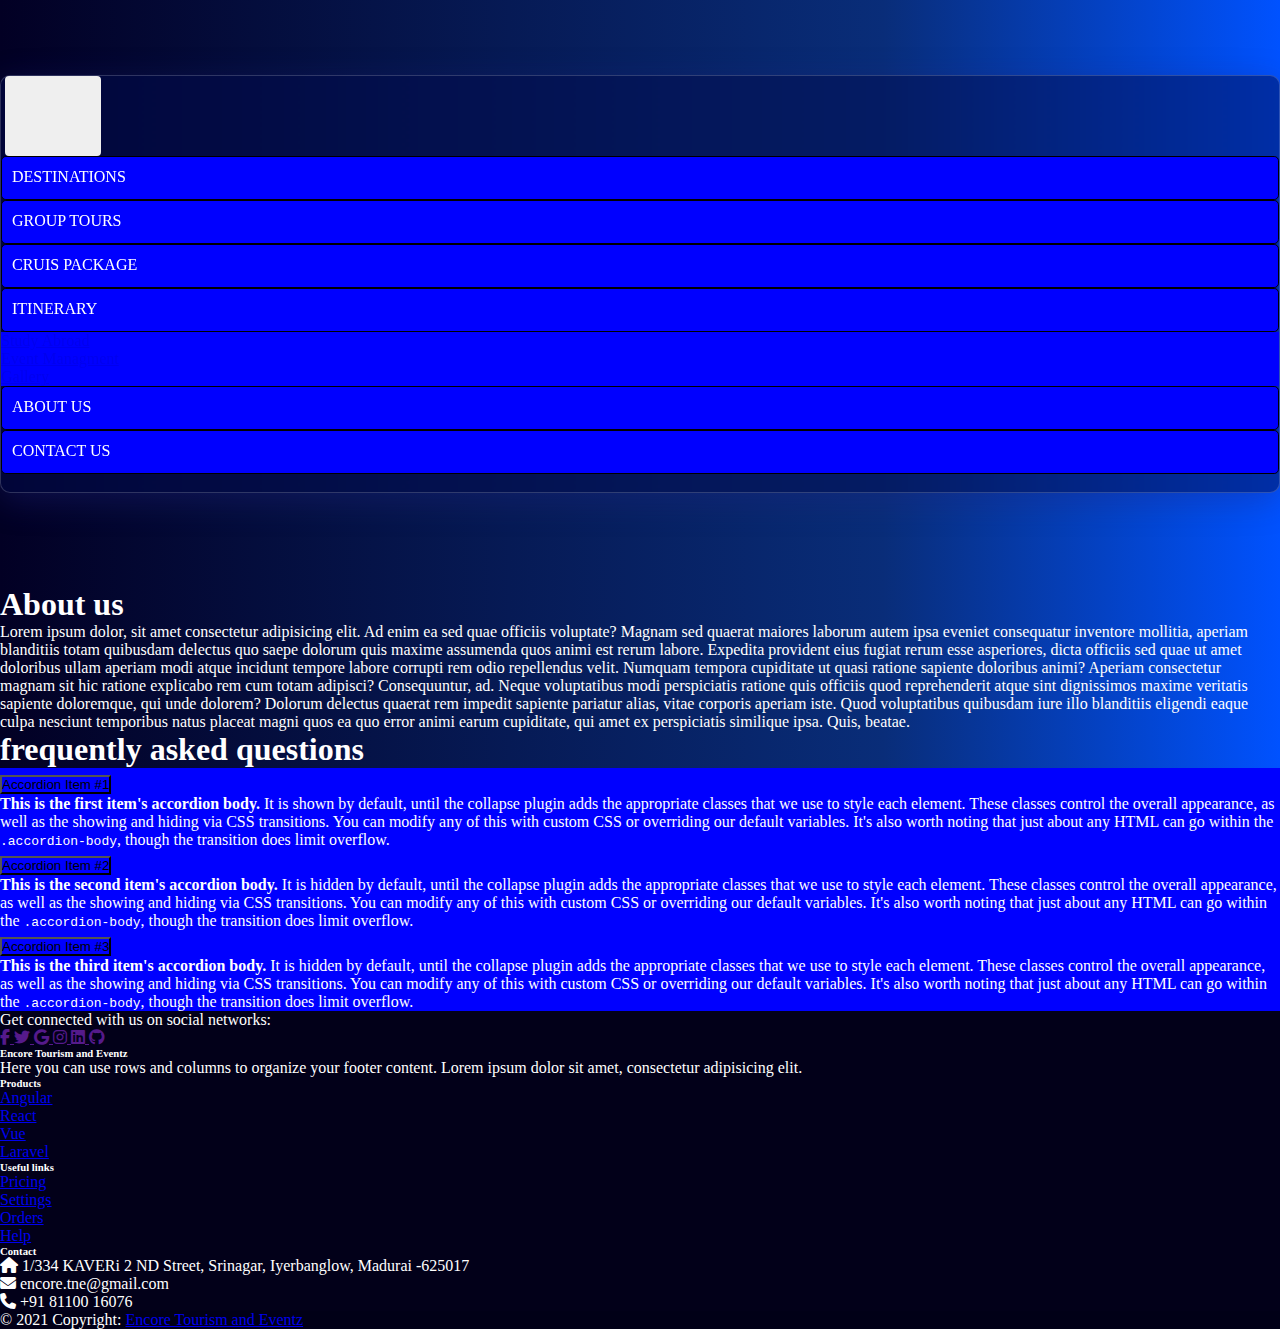
==== About_Us.html @ 34cb3ea1 "changes" ====
<!DOCTYPE html>
<html lang="en" style="overflow-x: hidden;">
<head>
    <meta charset="UTF-8">
    <meta name="viewport" content="width=device-width, initial-scale=1.0">
    <title>Document</title>
<!-- Font Awesome Icon Library -->
<link rel="stylesheet" href="https://cdnjs.cloudflare.com/ajax/libs/font-awesome/6.4.2/css/all.min.css">

    <!-- css  -->
    <link rel="stylesheet" href="./assets/css/style.css">
    <!-- boostrap css -->
    <link href="https://cdn.jsdelivr.net/npm/bootstrap@5.0.2/dist/css/bootstrap.min.css" rel="stylesheet" integrity="sha384-EVSTQN3/azprG1Anm3QDgpJLIm9Nao0Yz1ztcQTwFspd3yD65VohhpuuCOmLASjC" crossorigin="anonymous">

    <!-- on scroll animation  -->
<link href="https://unpkg.com/aos@2.3.1/dist/aos.css" rel="stylesheet">
<!-- swipper css  -->
<link
  rel="stylesheet"
  href="https://cdn.jsdelivr.net/npm/swiper@11/swiper-bundle.min.css"
/> 

</head>
<body style="overflow-x: hidden;">

<div class="container-fluid bg-gold pb-5">

    <div class="row">
        <div class="col-12 py-5_lg">
                <!-- nav  -->
                <nav class="navbar navbar-expand-lg fixed-top bg-nav
                ">
                    <div class="container-fluid">
                      <a class="navbar-brand " href="#"><img src="./assets/imgs/logo.png" height="100px" alt=""></a>
                      <button class="navbar-toggler" type="button" data-bs-toggle="collapse" data-bs-target="#navbarSupportedContent" aria-controls="navbarSupportedContent" aria-expanded="false" aria-label="Toggle navigation">
                        <span class="navbar-toggler-icon"></span>
                      </button>
                      <div class="collapse navbar-collapse" id="navbarSupportedContent">
                        <ul class="navbar-nav mx-auto mb-2 mb-lg-0">
                          <li class="nav-item">
                            <a class="nav-link active golden-btn mt-1 mx-2" aria-current="page" href="index.html">Destinations</a>
                          </li>
                          <li class="nav-item">
                            <a class="nav-link golden-btn mt-1 mx-2" href="Group_tours.html">Group tours</a>
                          </li>
                          <li class="nav-item">
                            <a class="nav-link golden-btn mt-1 mx-2" href="Cruis_packages.html">Cruis package</a>
                          </li>
                          <li class="nav-item">
                            <!-- <a class="nav-link golden-btn mt-1 mx-2" href="#">Itinerary</a> -->
                            <div class="dropdown ">
                              <span class="btn nav-link pt-2 text-start golden-btn mt-1 mx-2 dropdown-toggle drop_1" type="button" id="dropdownMenuButton1" data-bs-toggle="dropdown" aria-expanded="false">
                                Itinerary
                              </span>
                              <ul class="dropdown-menu " aria-labelledby="dropdownMenuButton1">
                                <li><a class="dropdown-item text-white  " href="study_abroad.html">Study Abroad</a></li>
                                <li><a class="dropdown-item text-white " href="event_managment.html">Event Managment</a></li>
                                <li><a class="dropdown-item text-white " href="gallery.html">Gallery</a></li>
                              </ul>
                            </div>
                          </li>
                          <li class="nav-item">
                            <a class="nav-link golden-btn mt-1 mx-2" href="About_Us.html">About Us</a>
                          </li>
                          <li class="nav-item">
                            <a class="nav-link golden-btn mt-1 mx-2" href="contact_us.html">Contact US</a>
                          </li>
                        </ul>
                        <form class="d-flex" role="search">
                      <img src="https://cdn3d.iconscout.com/3d/free/thumb/free-whatsapp-4703919-3915171.png?f=webp" height="70px" class="ms-2" alt=""> 
                      <img src="https://static.vecteezy.com/system/resources/previews/018/842/789/original/realistic-phone-call-button-hotline-and-call-center-icon-customer-support-service-3d-rendering-free-png.png" height="50px" class="ms-2 mt-2" alt=""> 
                         
                        </form>
                      </div>
                    </div>
                  </nav>
        </div>

        <div class="col-lg-6">
          <img src="./assets/imgs/aboutus.jpg" class="img-fluid" alt="">
        </div>

        <div class="col-lg-6 my-auto">
        <h1>About us</h1>
        <p>Lorem ipsum dolor, sit amet consectetur adipisicing elit. Ad enim ea sed quae officiis voluptate? Magnam sed quaerat maiores laborum autem ipsa eveniet consequatur inventore mollitia, aperiam blanditiis totam quibusdam delectus quo saepe dolorum quis maxime assumenda quos animi est rerum labore. Expedita provident eius fugiat rerum esse asperiores, dicta officiis sed quae ut amet doloribus ullam aperiam modi atque incidunt tempore labore corrupti rem odio repellendus velit. Numquam tempora cupiditate ut quasi ratione sapiente doloribus animi? Aperiam consectetur magnam sit hic ratione explicabo rem cum totam adipisci? Consequuntur, ad. Neque voluptatibus modi perspiciatis ratione quis officiis quod reprehenderit atque sint dignissimos maxime veritatis sapiente doloremque, qui unde dolorem? Dolorum delectus quaerat rem impedit sapiente pariatur alias, vitae corporis aperiam iste. Quod voluptatibus quibusdam iure illo blanditiis eligendi eaque culpa nesciunt temporibus natus placeat magni quos ea quo error animi earum cupiditate, qui amet ex perspiciatis similique ipsa. Quis, beatae.</p>
        </div>

<div class="col-lg-12 my-5">
  <h1 class="text-center">
    frequently asked questions
  </h1>
</div>

      <section class="col-lg-12">
        <div class="accordion" id="accordionExample">
          <div class="accordion-item golden_bg">
            <h2 class="accordion-header">
              <button class="accordion-button golden_bg" type="button" data-bs-toggle="collapse" data-bs-target="#collapseOne" aria-expanded="true" aria-controls="collapseOne">
                Accordion Item #1
              </button>
            </h2>
            <div id="collapseOne" class="accordion-collapse collapse show golden_bg" data-bs-parent="#accordionExample">
              <div class="accordion-body">
                <strong>This is the first item's accordion body.</strong> It is shown by default, until the collapse plugin adds the appropriate classes that we use to style each element. These classes control the overall appearance, as well as the showing and hiding via CSS transitions. You can modify any of this with custom CSS or overriding our default variables. It's also worth noting that just about any HTML can go within the <code>.accordion-body</code>, though the transition does limit overflow.
              </div>
            </div>
          </div>
          <div class="accordion-item golden_bg">
            <h2 class="accordion-header ">
              <button class="accordion-button collapsed golden_bg" type="button" data-bs-toggle="collapse" data-bs-target="#collapseTwo" aria-expanded="false" aria-controls="collapseTwo">
                Accordion Item #2
              </button>
            </h2>
            <div id="collapseTwo" class="accordion-collapse collapse" data-bs-parent="#accordionExample">
              <div class="accordion-body">
                <strong>This is the second item's accordion body.</strong> It is hidden by default, until the collapse plugin adds the appropriate classes that we use to style each element. These classes control the overall appearance, as well as the showing and hiding via CSS transitions. You can modify any of this with custom CSS or overriding our default variables. It's also worth noting that just about any HTML can go within the <code>.accordion-body</code>, though the transition does limit overflow.
              </div>
            </div>
          </div>
          <div class="accordion-item golden_bg">
            <h2 class="accordion-header">
              <button class="accordion-button collapsed golden_bg" type="button" data-bs-toggle="collapse" data-bs-target="#collapseThree" aria-expanded="false" aria-controls="collapseThree">
                Accordion Item #3
              </button>
            </h2>
            <div id="collapseThree" class="accordion-collapse collapse" data-bs-parent="#accordionExample">
              <div class="accordion-body">
                <strong>This is the third item's accordion body.</strong> It is hidden by default, until the collapse plugin adds the appropriate classes that we use to style each element. These classes control the overall appearance, as well as the showing and hiding via CSS transitions. You can modify any of this with custom CSS or overriding our default variables. It's also worth noting that just about any HTML can go within the <code>.accordion-body</code>, though the transition does limit overflow.
              </div>
            </div>
          </div>
        </div>
      </section>

     

       

    </div>
</div>

<!-- Footer -->
<footer class="text-center text-lg-start bg-animation text-muted ">
    <!-- Section: Social media -->
    <section class="d-flex justify-content-center justify-content-lg-between p-4 border-bottom">
      <!-- Left -->
      <div class="me-5 d-none d-lg-block">
        <span>Get connected with us on social networks:</span>
      </div>
      <!-- Left -->
  
      <!-- Right -->
      <div>
        <a href="" class="me-4 text-reset">
          <i class="fab fa-facebook-f"></i>
          
        </a>
        <a href="" class="me-4 text-reset">
          <i class="fab fa-twitter"></i>
        </a>
        <a href="" class="me-4 text-reset">
          <i class="fab fa-google"></i>
        </a>
        <a href="" class="me-4 text-reset">
          <i class="fab fa-instagram"></i>
        </a>
        <a href="" class="me-4 text-reset">
          <i class="fab fa-linkedin"></i>
        </a>
        <a href="" class="me-4 text-reset">
          <i class="fab fa-github"></i>
        </a>
      </div>
      <!-- Right -->
    </section>
    <!-- Section: Social media -->
  
    <!-- Section: Links  -->
    <section class="">
      <div class="container text-center text-md-start mt-5">
        <!-- Grid row -->
        <div class="row mt-3">
          <!-- Grid column -->
          <div class="col-md-3 col-lg-4 col-xl-3 mx-auto mb-4">
            <!-- Content -->
            <h6 class="text-uppercase fw-bold mb-4">
                Encore Tourism and Eventz
            </h6>
            <p>
              Here you can use rows and columns to organize your footer content. Lorem ipsum
              dolor sit amet, consectetur adipisicing elit.
            </p>
          </div>
          <!-- Grid column -->
  
          <!-- Grid column -->
          <div class="col-md-2 col-lg-2 col-xl-2 mx-auto mb-4">
            <!-- Links -->
            <h6 class="text-uppercase fw-bold mb-4">
              Products
            </h6>
            <p>
              <a href="#!" class="text-reset">Angular</a>
            </p>
            <p>
              <a href="#!" class="text-reset">React</a>
            </p>
            <p>
              <a href="#!" class="text-reset">Vue</a>
            </p>
            <p>
              <a href="#!" class="text-reset">Laravel</a>
            </p>
          </div>
          <!-- Grid column -->
  
          <!-- Grid column -->
          <div class="col-md-3 col-lg-2 col-xl-2 mx-auto mb-4">
            <!-- Links -->
            <h6 class="text-uppercase fw-bold mb-4">
              Useful links
            </h6>
            <p>
              <a href="#!" class="text-reset">Pricing</a>
            </p>
            <p>
              <a href="#!" class="text-reset">Settings</a>
            </p>
            <p>
              <a href="#!" class="text-reset">Orders</a>
            </p>
            <p>
              <a href="#!" class="text-reset">Help</a>
            </p>
          </div>
          <!-- Grid column -->
  
          <!-- Grid column -->
          <div class="col-md-4 col-lg-3 col-xl-3 mx-auto mb-md-0 mb-4">
            <!-- Links -->
            <h6 class="text-uppercase fw-bold mb-4">Contact</h6>
            <p><i class="fas fa-home me-3"></i> 1/334 KAVERi 2 ND Street, Srinagar, Iyerbanglow, Madurai -625017</p>
            <p>
              <i class="fas fa-envelope me-3"></i>
              encore.tne@gmail.com
            </p>
            <p><i class="fas fa-phone me-3"></i> +91 81100 16076</p>
          </div>
          <!-- Grid column -->
        </div>
        <!-- Grid row -->
      </div>
    </section>
    <!-- Section: Links  -->
  
    <!-- Copyright -->
    <div class="text-center p-4" style="background-color: rgba(0, 0, 0, 0.05);">
      © 2021 Copyright:
      <a class="text-reset fw-bold" href="#"> Encore Tourism and Eventz</a>
    </div>
    <!-- Copyright -->
  </footer>
  <!-- Footer -->


<!-- boostrap js -->
    <script src="https://cdn.jsdelivr.net/npm/@popperjs/core@2.9.2/dist/umd/popper.min.js" integrity="sha384-IQsoLXl5PILFhosVNubq5LC7Qb9DXgDA9i+tQ8Zj3iwWAwPtgFTxbJ8NT4GN1R8p" crossorigin="anonymous"></script>
<script src="https://cdn.jsdelivr.net/npm/bootstrap@5.0.2/dist/js/bootstrap.min.js" integrity="sha384-cVKIPhGWiC2Al4u+LWgxfKTRIcfu0JTxR+EQDz/bgldoEyl4H0zUF0QKbrJ0EcQF" crossorigin="anonymous"></script>

<!-- on scroll animation  -->
<script src="https://unpkg.com/aos@2.3.1/dist/aos.js"></script>



<!-- swipper js  -->
<script src="https://cdn.jsdelivr.net/npm/swiper@11/swiper-bundle.min.js"></script>

<!-- js  -->
<script src="./assets/js/main.js"></script>
</body>
</html>
---- assets/css/style.css ----
/* icon boostrap  */ 

@import url("https://cdn.jsdelivr.net/npm/bootstrap-icons@1.11.2/font/bootstrap-icons.min.css");

*{
  box-sizing: border-box;
  margin: 0;
  padding: 0;
} 

body, .bg-gold{
    height:100%;
    width:100%;
    margin:0;
    color: white;
    /* position:absolute; */
}
.bg-gold{
    /* background: radial-gradient(ellipse farthest-corner at right bottom, #FEDB37 0%, #FDB931 8%, #9f7928 30%, #8A6E2F 40%, transparent 80%),
    radial-gradient(ellipse farthest-corner at left top, #FFFFFF 0%, #FFFFAC 8%, #D1B464 25%, #5d4a1f 62.5%, #5d4a1f 100%); */
    /* background: radial-gradient(circle at 85.4% 50.8%, rgb(14, 72, 222) 0%, rgb(3, 22, 65) 74.2%); */
    /* background: rgb(2,0,36);
background: linear-gradient(90deg, rgba(2,0,36,1) 0%, rgba(9,45,121,1) 51%, rgba(0,82,255,1) 100%); */
background: rgb(2,0,36);
background: linear-gradient(90deg, rgba(2,0,36,1) 0%, rgba(9,45,121,1) 69%, rgba(0,82,255,1) 100%);
}


 .golden-btn + .golden-btn { margin-top: 1em;

}
  
  .golden-btn {
    display: inline-block;
    outline: none;
    font-family: inherit;
    font-size: 1em;
    box-sizing: border-box;
    border: none;
    border-radius: .3em;
    height: 2.75em;
    line-height: 2.5em;
    text-transform: uppercase;
    padding: 0 1em;
    /* box-shadow: 0 3px 6px rgba(0,0,0,.16), 0 3px 6px rgba(110,80,20,.4),
                inset 0 -2px 5px 1px rgba(139,66,8,1),
                inset 0 -1px 1px 3px rgba(250,227,133,1); */
    /* background-image: linear-gradient(160deg, #a54e07, #b47e11, #fef1a2, #bc881b, #a54e07); */
    background-color: #0000FF;
    border: 1px solid black;
    color: white;
    /* text-shadow: 0 2px 2px rgba(250, 227, 133, 1); */
    cursor: pointer;
    transition: all .2s ease-in-out;
    background-size: 100% 100%;
    background-position:center;
  }
  .golden-btn:focus,
  .golden-btn:hover {
    /* background-size: 150% 150%;
    box-shadow: 0 10px 20px rgba(0,0,0,0.19), 0 6px 6px rgba(0,0,0,0.23),
                  inset 0 -2px 5px 1px #b17d10,
                  inset 0 -1px 1px 3px rgba(250,227,133,1);
    border: 1px solid rgba(165,93,7,.6);
    color: rgba(120,50,5,.8); */
    color: white;
  }
  /* .golden-btn:active {
    box-shadow: 0 3px 6px rgba(0,0,0,.16), 0 3px 6px rgba(110,80,20,.4),
                inset 0 -2px 5px 1px #b17d10,
                  inset 0 -1px 1px 3px rgba(250,227,133,1);
  } */

  .nav-link {
    display: block;
    padding:0px 10px !important;
    color: #0d6efd;
    text-decoration: none;
    transition: color .15s ease-in-out,background-color .15s ease-in-out,border-color .15s ease-in-out;
}


@import url(https://fonts.googleapis.com/css?family=Roboto:300,400);
@import url(https://maxcdn.bootstrapcdn.com/font-awesome/4.4.0/css/font-awesome.min.css);
figure.snip1390 {
  font-family: 'Roboto', Arial, sans-serif;
  position: relative;
  overflow: hidden;
  margin: 10px;
  min-width: 230px;
  /* max-width: 315px; */
  width: 100%;
  color: #000000;
  text-align: center;
  font-size: 16px;
  background-color: #2c344799;
  padding: 30px;
  background-image: linear-gradient(-25deg, rgba(0, 0, 0, 0.2) 0%, rgba(255, 255, 255, 0.1) 100%);
  -webkit-box-sizing: border-box;
  box-sizing: border-box;
}
figure.snip1390 *,
figure.snip1390 *:before,
figure.snip1390 *:after {
  -webkit-box-sizing: border-box;
  box-sizing: border-box;
  -webkit-transition: all 0.35s ease;
  transition: all 0.35s ease;
}
figure.snip1390 figcaption {
  width: 100%;
}
figure.snip1390 h2,
figure.snip1390 h4,
figure.snip1390 blockquote {
  margin: 0;
}
figure.snip1390 h2,
figure.snip1390 h4 {
  font-weight: 300;
}
figure.snip1390 h2 {
  color: #ffffff;
}
figure.snip1390 h4 {
  color: #a6a6a6;
}
figure.snip1390 blockquote {
  font-size: 1em;
  padding: 45px 20px 40px 50px;
  margin-top: 30px;
  background-color: #ffffff;
  border-radius: 5px;
  box-shadow: inset -1.4px -1.4px 2px rgba(0, 0, 0, 0.3);
  text-align: left;
  position: relative;
}
figure.snip1390 blockquote:before {
  font-family: 'FontAwesome';
  content: "\201C";
  position: absolute;
  font-size: 70px;
  opacity: 0.25;
  font-style: normal;
  top: 0px;
  left: 20px;
}
figure.snip1390 .profile {
  width: 100px;
  border-radius: 50%;
  display: inline-block;
  box-shadow: 3px 3px 20px rgba(0, 0, 0, 0.4);
  margin-bottom: 10px;
  border: solid 5px #A6A57A;
}


.checked {
    color: orange;
  }


  .navbar-toggler {
    padding: 0.25rem 0.75rem;
    font-size: 1.25rem;
    line-height: 1;

    border: 1px solid transparent;
    border-radius: 0.25rem;
    transition: box-shadow .15s ease-in-out;
    /* background: radial-gradient(ellipse farthest-corner at right bottom, #FEDB37 0%, #FDB931 8%, #9f7928 30%, #8A6E2F 40%, transparent 80%),
    radial-gradient(ellipse farthest-corner at left top, #FFFFFF 0%, #FFFFAC 8%, #D1B464 25%, #5d4a1f 62.5%, #5d4a1f 100%) !important; */
}

.bg-glass{
  background: rgba( 0, 10, 77, 0.5 );
  box-shadow: 0 8px 32px 0 rgba( 31, 38, 135, 0.37 );
  backdrop-filter: blur( 1.5px );
  -webkit-backdrop-filter: blur( 1.5px );
  border-radius: 10px;
  border: 1px solid rgba( 255, 255, 255, 0.18 );
}

.mt-padding{
  margin-top: 100px;
}
.bg-nav{
  background: rgba( 0, 10, 77, 0.5 );
box-shadow: 0 8px 32px 0 rgba( 31, 38, 135, 0.37 );
backdrop-filter: blur( 1.5px );
-webkit-backdrop-filter: blur( 1.5px );
border-radius: 10px;
border: 1px solid rgba( 255, 255, 255, 0.18 );
}
.py-5_lg{
  padding: 75px 0px;
}

.bg-animation{
background-color: #020019;
}

.hero_image{
  -webkit-animation: mover 2s infinite  alternate;
  animation: mover 2s infinite  alternate;
}
@-webkit-keyframes mover {
  0% { transform: translateY(0); }
  100% { transform: translateY(-20px); }
}
@keyframes mover {
  0% { transform: translateY(0); }
  100% { transform: translateY(-20px); }
}


.slide-container{
  /* max-width: 1120px; */
  width: 100%;
  padding: 40px 0;
}
.slide-content{
  margin: 0 40px;
  overflow: hidden;
  border-radius: 25px;
}
.card-1{
  border-radius: 25px;
  background-color: #ffffff94;
}
.image-content,
.card-content{
  display: flex;
  flex-direction: column;
  align-items: center;
  padding: 10px 14px;
 /* background: rgba( 255, 255, 255, 0.25 );
box-shadow: 0 8px 32px 0 rgba( 31, 38, 135, 0.37 );
backdrop-filter: blur( 4px );
-webkit-backdrop-filter: blur( 4px ); */
border-radius: 10px;
/* border: 1px solid rgba( 255, 255, 255, 0.18 ); */
  
}
.image-content{
  position: relative;
  row-gap: 5px;
  padding: 25px 0;
}
.overlay{
  position: absolute;
  left: 0;
  top: 0;
  height: 100%;
  width: 100%;
  /* background: radial-gradient(ellipse farthest-corner at right bottom, #FEDB37 0%, #FDB931 8%, #9f7928 30%, #8A6E2F 40%, transparent 80%),
  radial-gradient(ellipse farthest-corner at left top, #FFFFFF 0%, #FFFFAC 8%, #D1B464 25%, #5d4a1f 62.5%, #5d4a1f 100%) !important; */
  background-color: #0000aba0;
  border-radius: 25px 25px 0 25px;
}
/* .overlay::before,
.overlay::after{
  content: '';
  position: absolute;
  right: 0;
  bottom: -40px;
  height: 40px;
  width: 40px;
  background-color: yellow;
} */
.overlay::after{
  border-radius: 0 25px 0 0;
 background: rgba( 255, 255, 255, 0.25 );
box-shadow: 0 8px 32px 0 rgba( 31, 38, 135, 0.37 );
backdrop-filter: blur( 4px );
-webkit-backdrop-filter: blur( 4px );
border-radius: 10px;
border: 1px solid rgba( 255, 255, 255, 0.18 );
}
.card-image{
  position: relative;
  height: 150px;
  width: 150px;
  border-radius: 50%;
  background: #FFF;
  padding: 3px;
}
.card-image .card-img{
  height: 100%;
  width: 100%;
  object-fit: cover;
  border-radius: 50%;
  border: 4px solid #020019;
}
.name{
  font-size: 18px;
  font-weight: 500;
  color: #333;
}
.description{
  font-size: 14px;
  color: #707070;
  text-align: center;
}
.button{
  border: none;
  font-size: 16px;
  color: #FFF;
  padding: 8px 16px;
  background-color: #020019;
  border-radius: 6px;
  margin: 14px;
  cursor: pointer;
  transition: all 0.3s ease;
}
.button:hover{
  background: #020019ac;
}
.swiper-navBtn{
  color: #020019;
  transition: color 0.3s ease;
}
.swiper-navBtn:hover{
  color: #020019a0;
}
.swiper-navBtn::before,
.swiper-navBtn::after{
  font-size: 35px;
}
.swiper-button-next{
  right: 0;
}
.swiper-button-prev{
  left: 0;
}
.swiper-pagination-bullet{
  background-color: #020019;
  opacity: 1;
}
.swiper-pagination-bullet-active{
  background-color: #020019;
}
@media screen and (max-width: 768px) {
  .slide-content{
    margin: 0 10px;
  }
  .swiper-navBtn{
    display: none;
  }
}

.swiper-button-prev:after, .swiper-rtl .swiper-button-next:after {
  content: 'prev';
  color: #020019;
}
.swiper-button-next:after, .swiper-rtl .swiper-button-prev:after {
  content: 'next';
  color: #020019;
}

:root {
  --swiper-theme-color: #020019 !important;
}

.font-size{
  font-size: 30px;
  /* background-image:linear-gradient(160deg, #a54e07, #b47e11, #fef1a2, #bc881b, #a54e07); */
  background-color: #0000FF;
  padding: 5px 10px;
  border-radius: 50%;
}
.font_text{
  font-size: 27px;
  padding-left: 5px;
}

.box-shadow{
  -webkit-box-shadow: 1px 1px 13px 2px rgba(133,106,0,0.67);
  -moz-box-shadow: 1px 1px 13px 2px rgba(133,106,0,0.67);
  box-shadow: 1px 1px 13px 2px rgba(133,106,0,0.67);
}
 .golden_bg{
  /* background-image:linear-gradient(160deg, #a54e07, #b47e11, #fef1a2, #bc881b, #a54e07); */
  background-color: #0000FF;
 }


 .navbar-expand-lg .navbar-nav .nav-link {
  padding-right: 0.5rem;
  padding-left: 0.5rem;
  color: white;
}


.navbar-toggler-icon {
  display: inline-block;
  width: 3.5em !important;
  height: 3.5em !important;
  vertical-align: middle;
  background-repeat: no-repeat;
  background-position: center;
  background-size: 100%;
  background-image: url("https://cdn3d.iconscout.com/3d/premium/thumb/menu-9167537-7471111.png");
}

.drop_1{
  background-color: #0000FF !important;
}

.max_h_w{
  /* margin-top: 50px; */
  max-width: 300px;
  max-height: auto;
  margin: 25px auto ;
  border-radius: 30px;
}
.dropdown-menu {
  background-color: #0000FF !important;
}

.btn_unset{
  all: unset;
}


.dropdown-item:focus, .dropdown-item:hover {
  color: white !important;
  background-color: rgb(40, 106, 173) !important;
}
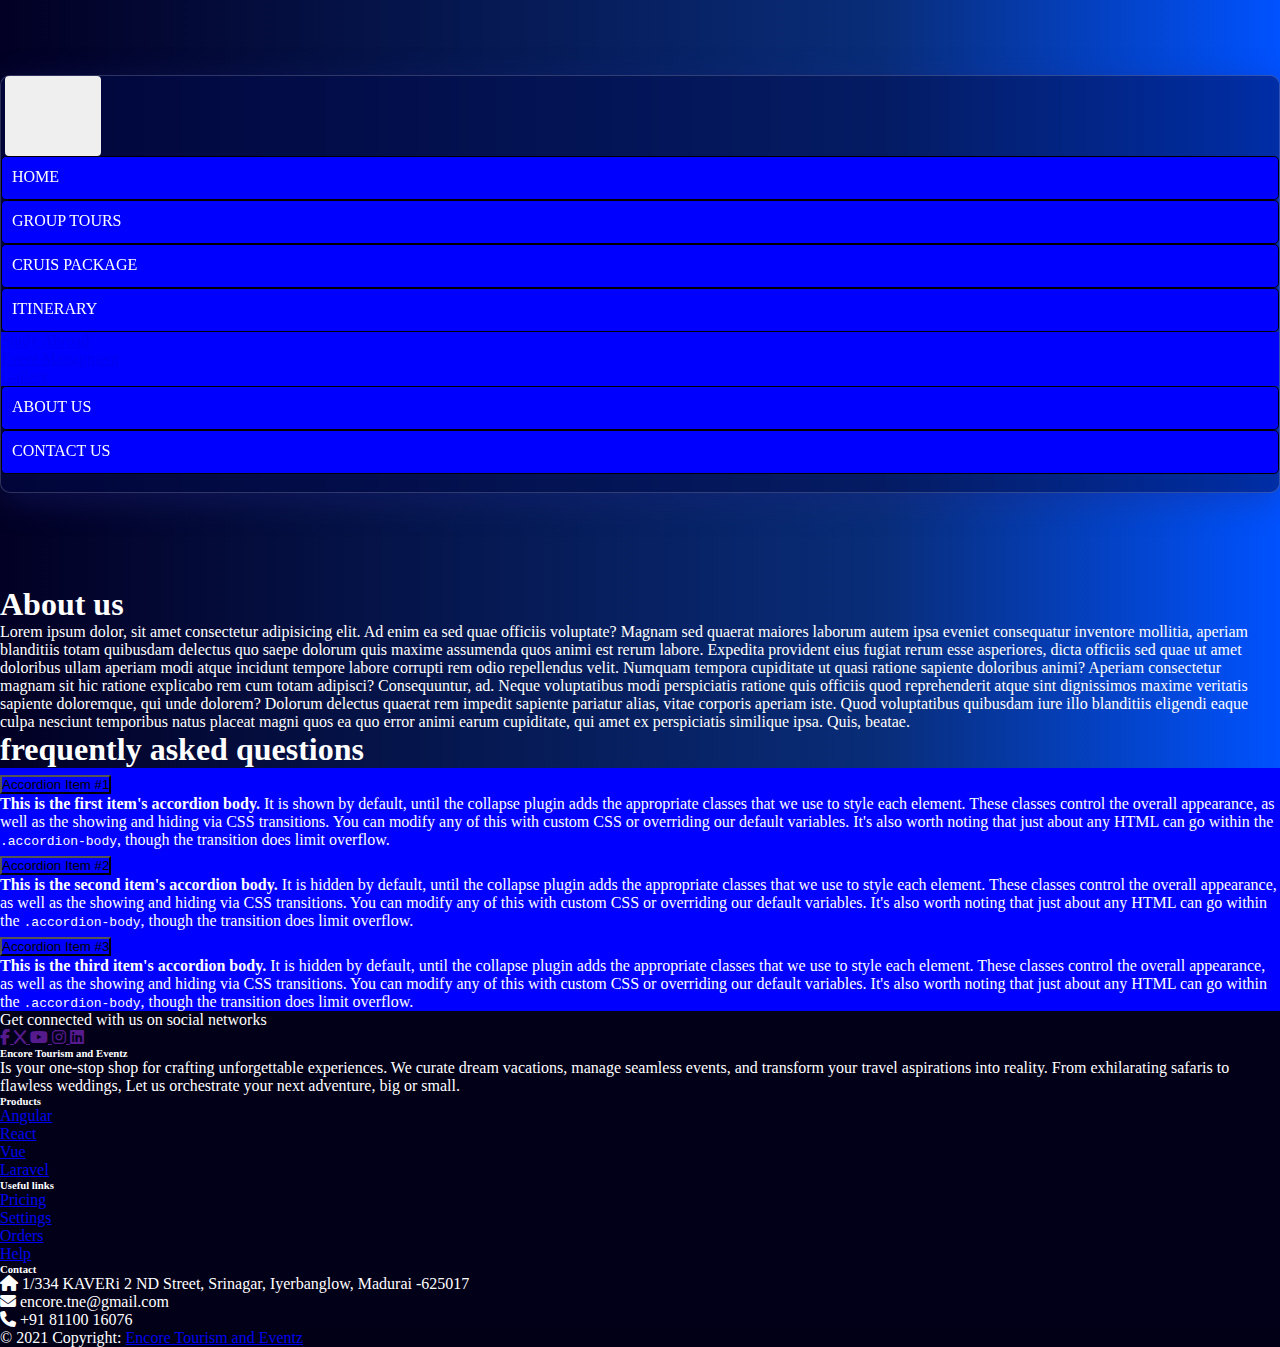
==== commit 81c7e29e: "Group Tour" ====
--- a/About_Us.html
+++ b/About_Us.html
@@ -31,14 +31,14 @@
                 <nav class="navbar navbar-expand-lg fixed-top bg-nav
                 ">
                     <div class="container-fluid">
-                      <a class="navbar-brand " href="#"><img src="./assets/imgs/logo.png" height="100px" alt=""></a>
+                      <a class="navbar-brand " href="./index.html"><img src="./assets/imgs/logo.png" height="100px" alt=""></a>
                       <button class="navbar-toggler" type="button" data-bs-toggle="collapse" data-bs-target="#navbarSupportedContent" aria-controls="navbarSupportedContent" aria-expanded="false" aria-label="Toggle navigation">
                         <span class="navbar-toggler-icon"></span>
                       </button>
                       <div class="collapse navbar-collapse" id="navbarSupportedContent">
                         <ul class="navbar-nav mx-auto mb-2 mb-lg-0">
                           <li class="nav-item">
-                            <a class="nav-link active golden-btn mt-1 mx-2" aria-current="page" href="index.html">Destinations</a>
+                            <a class="nav-link active golden-btn mt-1 mx-2" aria-current="page" href="index.html">Home</a>
                           </li>
                           <li class="nav-item">
                             <a class="nav-link golden-btn mt-1 mx-2" href="Group_tours.html">Group tours</a>
@@ -145,7 +145,7 @@
     <section class="d-flex justify-content-center justify-content-lg-between p-4 border-bottom">
       <!-- Left -->
       <div class="me-5 d-none d-lg-block">
-        <span>Get connected with us on social networks:</span>
+        <span>Get connected with us on social networks</span>
       </div>
       <!-- Left -->
   
@@ -153,22 +153,18 @@
       <div>
         <a href="" class="me-4 text-reset">
           <i class="fab fa-facebook-f"></i>
-          
-        </a>
-        <a href="" class="me-4 text-reset">
-          <i class="fab fa-twitter"></i>
-        </a>
-        <a href="" class="me-4 text-reset">
-          <i class="fab fa-google"></i>
+        </a>
+        <a href="" class="me-4 text-reset">
+          <i class="fab fa-x"></i>
+        </a>
+        <a href="" class="me-4 text-reset">
+          <i class="fab fa-youtube"></i>
         </a>
         <a href="" class="me-4 text-reset">
           <i class="fab fa-instagram"></i>
         </a>
         <a href="" class="me-4 text-reset">
           <i class="fab fa-linkedin"></i>
-        </a>
-        <a href="" class="me-4 text-reset">
-          <i class="fab fa-github"></i>
         </a>
       </div>
       <!-- Right -->
@@ -187,8 +183,7 @@
                 Encore Tourism and Eventz
             </h6>
             <p>
-              Here you can use rows and columns to organize your footer content. Lorem ipsum
-              dolor sit amet, consectetur adipisicing elit.
+              Is your one-stop shop for crafting unforgettable experiences.  We curate dream vacations, manage seamless events, and transform your travel aspirations into reality. From exhilarating safaris to flawless weddings, Let us orchestrate your next adventure, big or small.
             </p>
           </div>
           <!-- Grid column -->
